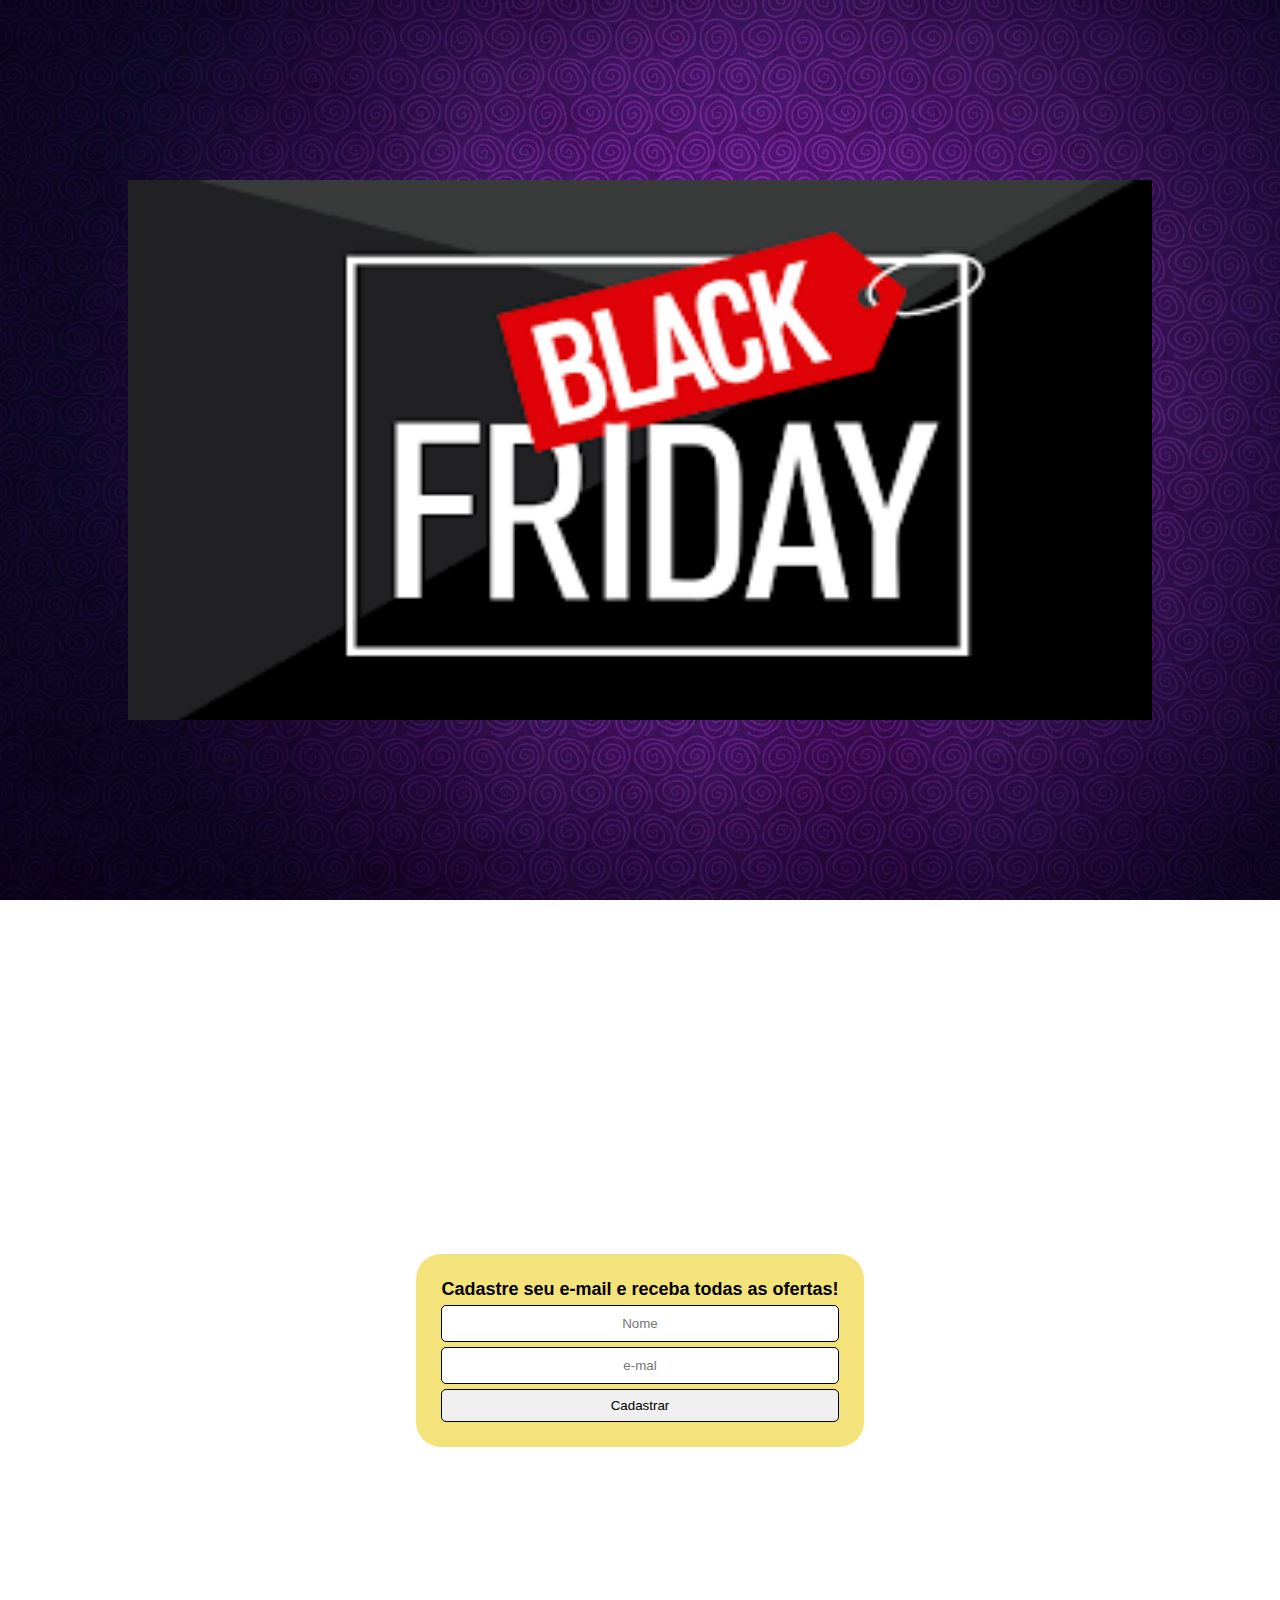
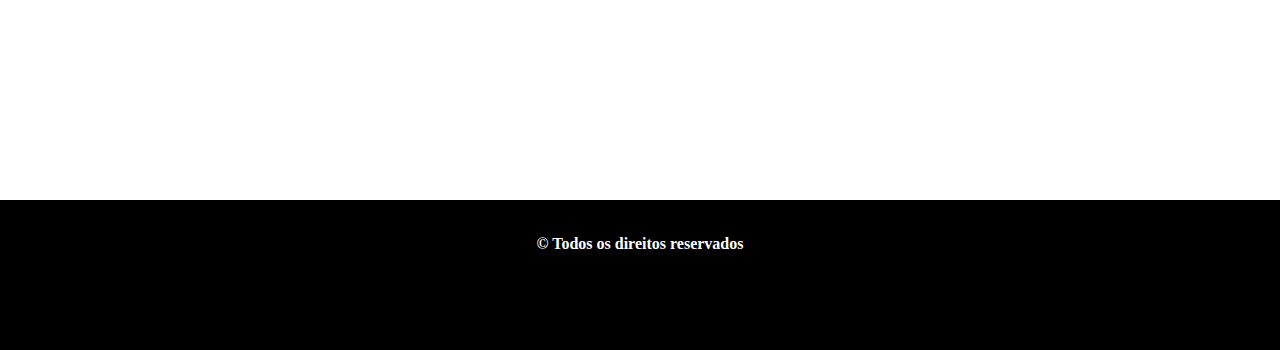
==== views/index.html @ 148bcaf1 "Projeto do Desafio Landpage para Ecommerce da Hiring Coders VTex" ====
<!DOCTYPE html>
<html lang="pt-br">
  <head>
    <meta charset="UTF-8" />
    <meta http-equiv="X-UA-Compatible" content="IE=edge" />
    <meta name="viewport" content="width=device-width, initial-scale=1.0" />
    <link rel="stylesheet" href="../styles/style.css" />
    <title>Home - Black Friday</title>
  </head>
  <body>
    <section class="container background-section section-one">
      <img class="logo" src="../images/logo001.png" alt="logo" />
    </section>

    <section class="container background-section section-two">
      <div class="card-container">
        <div id="sendForm">
          <form id="form">
            <h3>Cadastre seu e-mail e receba todas as ofertas!</h3>
            <input id="name" type="text" placeholder="Nome" class="input" />
            <input id="email" type="email" placeholder="e-mal" class="input" />
            <input type="submit" value="Cadastrar" class="input-submit" />
          </form>
        </div>
      </div>
    </section>

    <footer class="footer"><p>&copy; Todos os direitos reservados</p></footer>
  </body>
  <script src="../scripts/script.js"></script>
</html>
---- styles/style.css ----
* {
  margin: 0;
  padding: 0;
}

html {
  scroll-behavior: smooth;
}

.container {
  height: 100vh;
  width: 100%;

  display: flex;
  align-items: center;
  justify-content: center;
}

.background-section {
  background-attachment: fixed;
  background-size: cover;
  background-repeat: no-repeat;
}

.section-one {
  background-image: url(../images/purlpe-background001.jpg);
}

.section-two {
  background-image: url(../images/black-background001.jpg);
}

h3 {
  color: #000;
  font-family: "Lucida Sans", "Lucida Sans Regular", "Lucida Grande",
    "Lucida Sans Unicode", Geneva, Verdana, sans-serif;
  font-size: 18px;
  text-align: center;
}

.logo {
  height: 60%;
  width: 80%;
}

.card-container {
  max-width: 400px;
  background-color: rgba(243, 224, 115, 0.945);
  border-radius: 25px;
  padding: 25px;
}

form {
  display: grid;
}

.input {
  display: flex;
  line-height: 25px;
  padding: 5px;
  margin-top: 5px;
  border: 1px solid;
  border-radius: 5px;
  text-align: center;
  align-items: center;
  justify-content: center;
}

.input-submit {
  display: flex;
  line-height: 25px;
  padding: 3px 10px 3px 10px;
  margin-top: 5px;
  border: 1px solid;
  border-radius: 5px;
  text-align: center;
  align-items: center;
  justify-content: center;
}

p {
  text-align: center;
  font-weight: bold;
  padding: 10px;
}

footer {
  height: 100px;
  padding: 25px;
  justify-content: center;
  text-align: center;
  background-color: #000;
  color: #fff;
}
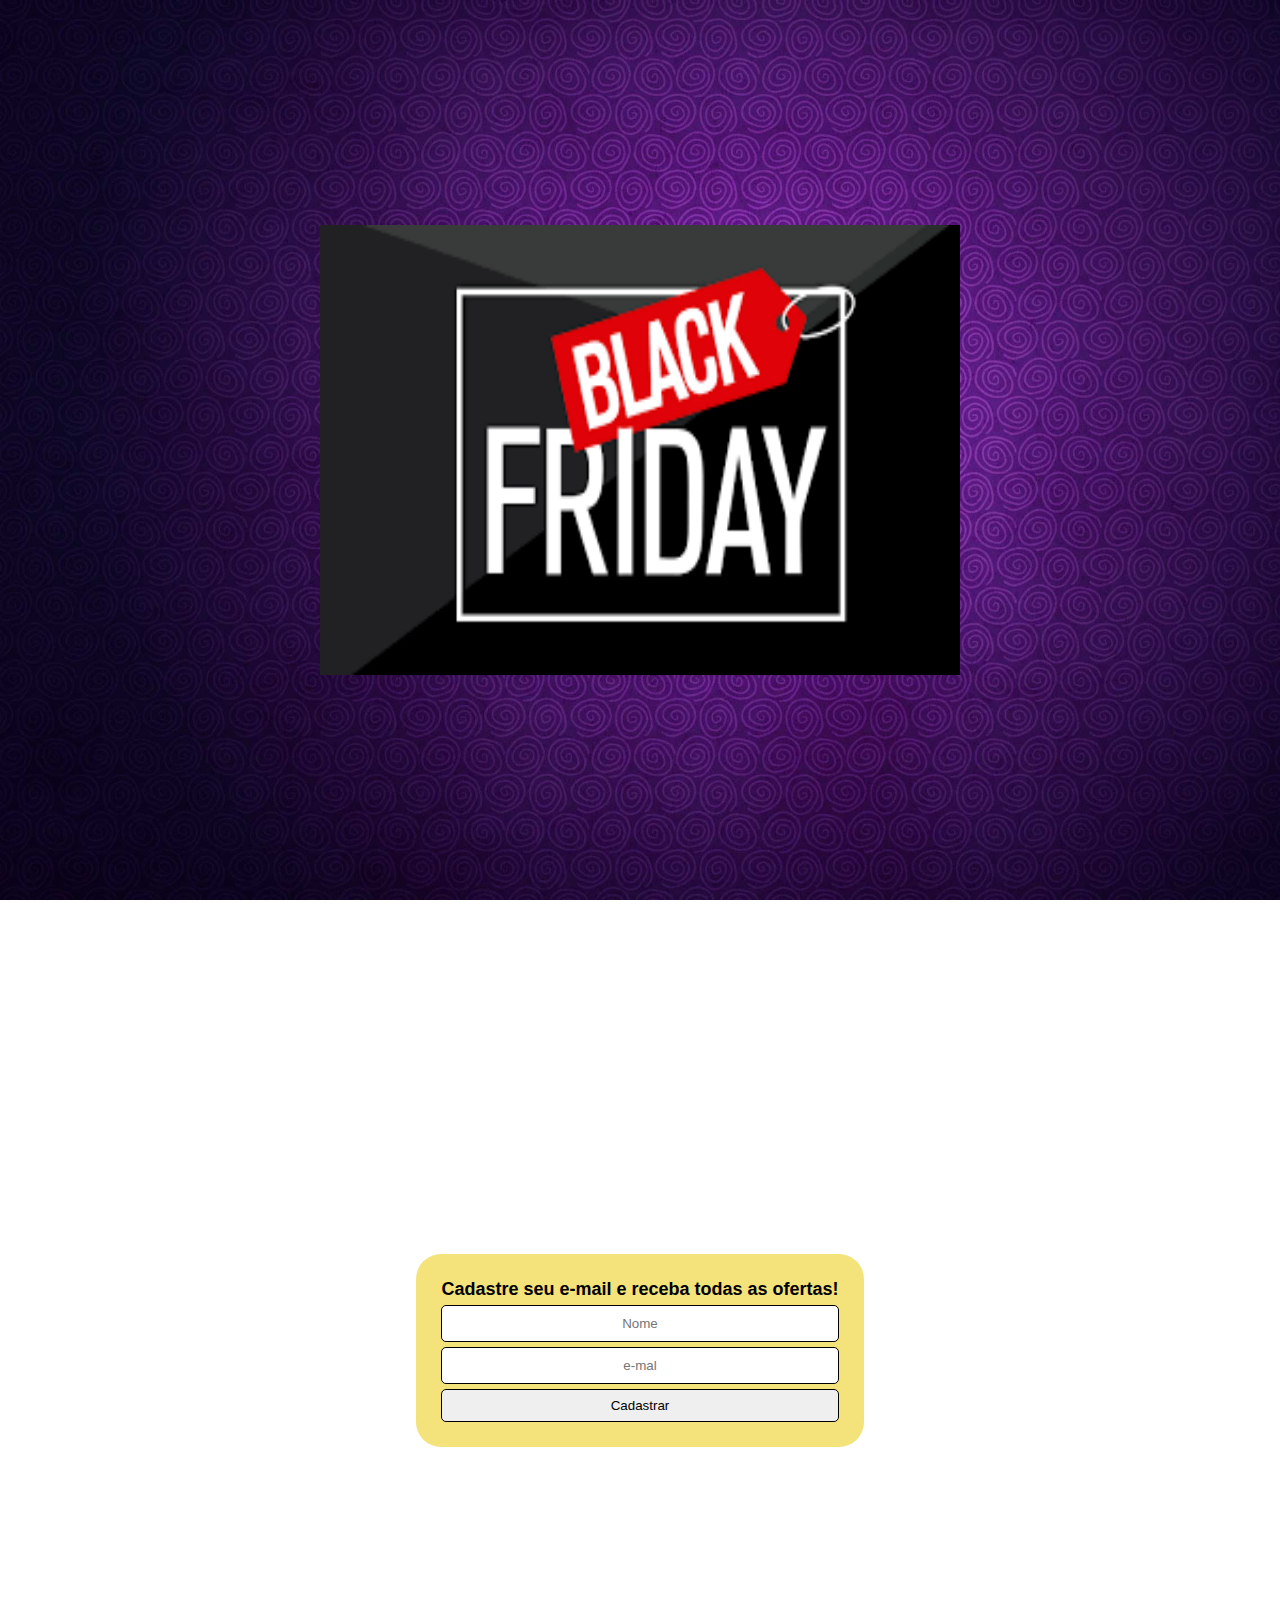
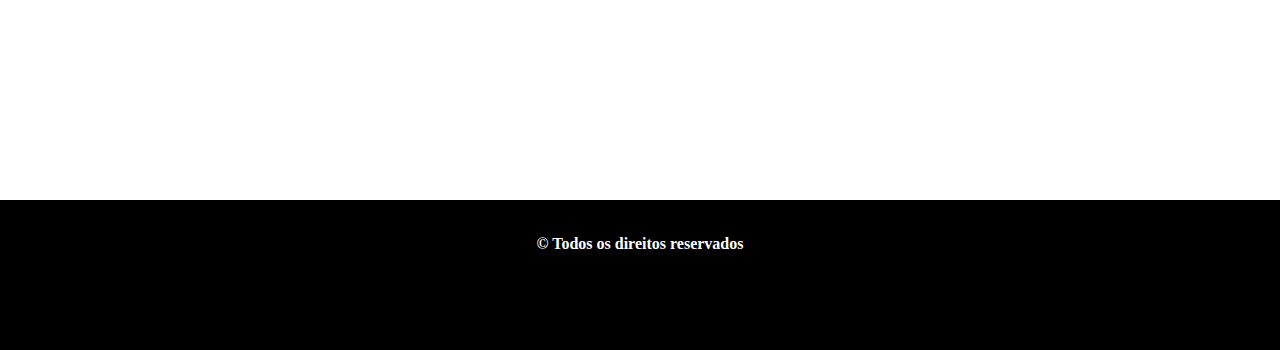
==== commit 97a5f934: "Mudança no nome da pastas images para assets" ====
--- a/views/index.html
+++ b/views/index.html
@@ -9,7 +9,7 @@
   </head>
   <body>
     <section class="container background-section section-one">
-      <img class="logo" src="../images/logo001.png" alt="logo" />
+      <img class="logo" src="../assets/logo001.png" alt="logo" />
     </section>
 
     <section class="container background-section section-two">
--- a/styles/style.css
+++ b/styles/style.css
@@ -23,11 +23,11 @@
 }
 
 .section-one {
-  background-image: url(../images/purlpe-background001.jpg);
+  background-image: url(../assets/purlpe-background001.jpg);
 }
 
 .section-two {
-  background-image: url(../images/black-background001.jpg);
+  background-image: url(../assets/black-background001.jpg);
 }
 
 h3 {
@@ -39,8 +39,8 @@
 }
 
 .logo {
-  height: 60%;
-  width: 80%;
+  height: 50%;
+  width: 50%;
 }
 
 .card-container {
